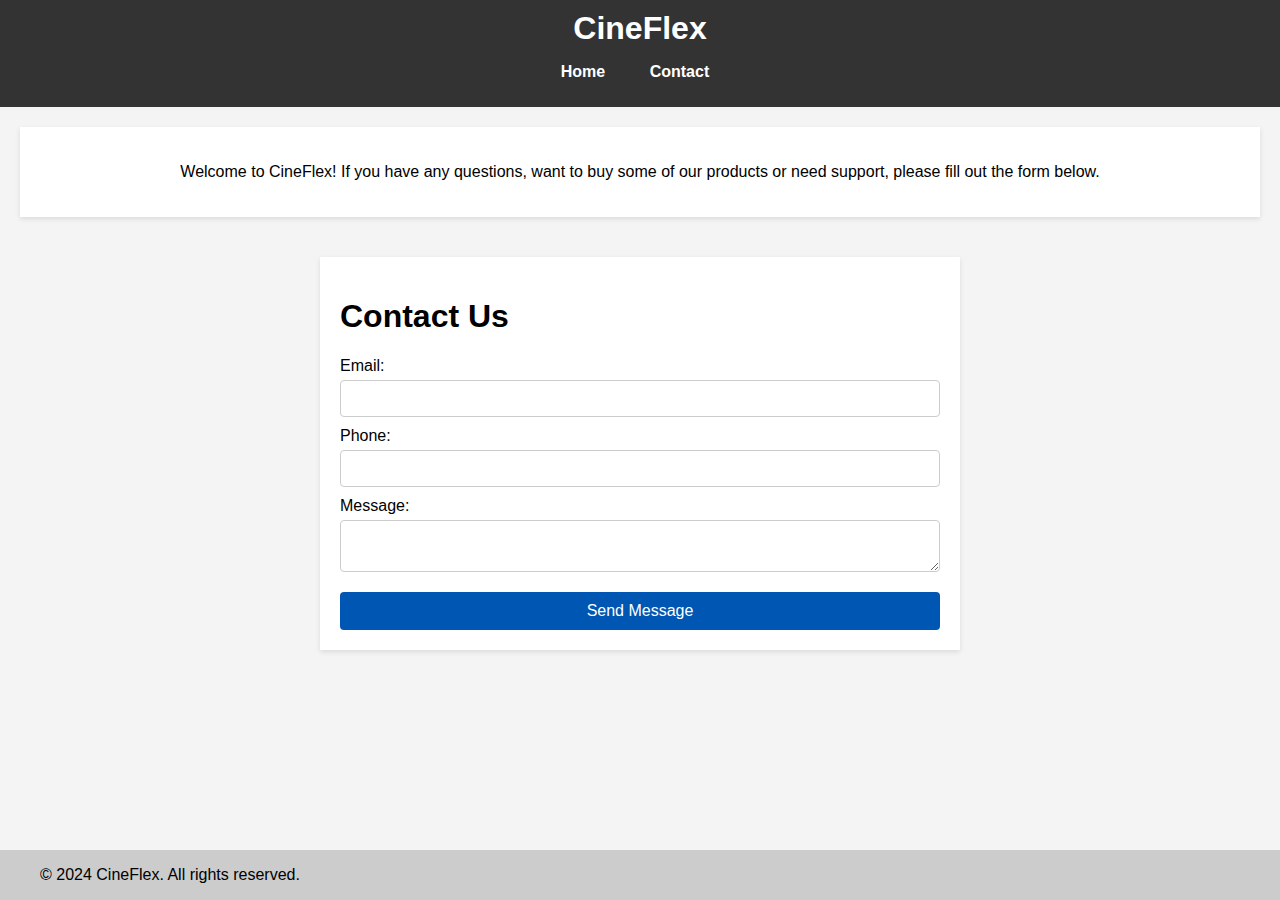
==== html/contact.html @ 0f55e385 "added some functions" ====
<!DOCTYPE html>
<html lang="en">
<head>
    <meta charset="UTF-8">
    <meta name="viewport" content="width=device-width, initial-scale=1.0">
    <title>CineFlex - Discover Movies</title>
    <link rel="stylesheet" href="../css/styles_contact.css">
    <link rel="stylesheet" href="../css/styles.css">
</head>
<body>
    <header class="header">
        <h1>CineFlex</h1>
        <nav>
            <ul>
                <li><a href="index.html">Home</a></li>
                <li><a href="contact.html">Contact</a></li>
            </ul>
        </nav>
    </header>
    <div class="message-box">
        <p>Welcome to CineFlex! If you have any questions, want to buy some of our products or need support, please fill out the form below.</p>
    </div>
    <div class="form-container">
        <h1>Contact Us</h1>
        <form id="contactForm">
            <label for="email">Email:</label>
            <input type="email" id="email" name="email" required>

            <label for="phone">Phone:</label>
            <input type="tel" id="phone" name="phone">

            <label for="message">Message:</label>
            <textarea id="message" name="message" required></textarea>

            <button type="submit">Send Message</button>
        </form>
    </div>
    <footer>
    <script src="../js/contact.js"></script>

</body>
<footer>
    <p>  &copy; 2024 CineFlex. All rights reserved.</p>
</footer>
</html>
---- css/styles_contact.css ----
body, html {
    margin: 0;
    padding: 0;
    height: 100%;
    font-family: Arial, sans-serif;
    background-color: #f0f0f0;
}

.header {
    background-color: #333;
    color: white;
    padding: 10px 20px;
    text-align: center;
}

.header a {
    color: white;
    text-decoration: none;
    padding: 0 15px;
}

.message-box {
    text-align: center;
    padding: 20px;
    background-color: #ffffff;
    box-shadow: 0 2px 5px rgba(0,0,0,0.1);
    margin: 20px;
}

.form-container {
    background-color: #ffffff;
    width: 50%; /* Wider form */
    max-width: 600px; /* Limiting max width */
    padding: 20px;
    box-shadow: 0 2px 5px rgba(0,0,0,0.1);
    margin: 20px auto; /* Centering the form */
}

form {
    display: flex;
    flex-direction: column;
}

label {
    margin-bottom: 5px;
}

input[type="email"], input[type="tel"], textarea {
    padding: 10px;
    margin-bottom: 10px;
    border: 1px solid #ccc;
    border-radius: 4px;
}

button {
    background-color: #0056b3;
    color: white;
    border: none;
    padding: 10px 15px;
    font-size: 16px;
    cursor: pointer;
    border-radius: 4px;
    margin-top: 10px;
}

footer {
    background-color: #333;
    color: white;
    text-align: center;
    padding: 10px;
    position: fixed;
    bottom: 0;
    width: 100%;
}
---- css/styles.css ----
/* General Body and HTML Styling */
body, html {
    height: 100%;
    margin: 0;
    padding: 0;
    display: flex;
    flex-direction: column;
    font-family: 'Arial', sans-serif; /* Ensures a clean, modern font is used */
    background-color: #f4f4f4; /* Light grey background for slight contrast */
}

main {
    flex-grow: 1; 
}

footer {
    height: 50px; 
    width: 100%;
    background-color: #ccc;
    padding-left: 20px; 
    color: #000; 
    display: flex;
    align-items: center; 
    box-sizing: border-box; 
}


/* Header Styling */
header {
    background-color: #333;
    color: #fff;
    padding: 10px 20px;
    text-align: center;
}

header h1 {
    margin: 0;
}

/* Navigation Styling */
nav ul {
    list-style-type: none;
    padding: 0;
}

nav ul li {
    display: inline;
    margin-right: 10px;
}

nav a {
    color: #fff;
    text-decoration: none;
    font-weight: bold;
}

/* Search Input Styling */
#search-area input[type="search"] {
    padding: 8px;
    width: 300px; /* Fixed width for the search box */
    margin: 10px 0;
    border-radius: 5px;
    border: none;
    box-shadow: 0 2px 5px rgba(0, 0, 0, 0.1);
}

#search-area {
    display: flex;
    justify-content: left; /* Centra el campo de búsqueda horizontalmente */
    padding: 20px 20px; /* Añade espacio arriba y abajo para centrarlo verticalmente */
    margin: 10px 20px; /* Añade espacio a los lados para evitar que el campo toque los bordes */
}

#movie-search {
    width: 80%; /* Ajusta el ancho del campo de búsqueda */
    padding: 10px; /* Añade un poco de relleno interno para que el texto no esté tan pegado */
    font-size: 16px; /* Aumenta el tamaño de la fuente para mejor legibilidad */
    border: 1px solid #ccc; /* Añade un borde sutil */
    border-radius: 5px; /* Redondea las esquinas del campo de búsqueda */
}


/* Responsive image settings */
.movie-image {
    max-width: 100%; /* Limits the image to not exceed the width of its container */
    height: auto; /* Maintains the aspect ratio */
    display: block; /* Removes bottom space */
}

@media (max-width: 600px) {
    #search-area input[type="search"] {
        width: 100%; /* Full width on smaller screens */
    }

    .movie {
        width: 100%; /* Make each movie box take full width */
    }
}


#movie-grid {
    display: flex;
    flex-wrap: wrap;
    justify-content: center; /* Center the items on the page */
    gap: 20px;
    padding: 20px;
}

.movie {
    display: flex;
    flex-direction: column;
    background-color: #fff;
    box-shadow: 0 4px 6px rgba(0, 0, 0, 0.1);
    border-radius: 8px;
    overflow: hidden;
    width: 220px;
    margin: 10px;
    transition: transform 0.5s ease, opacity 0.5s ease;
    opacity: 1;
}

.movie.hide {
    transform: scale(0.5); /* Reduce el tamaño para dar un efecto de desaparición */
    opacity: 0; /* Hace que la película sea totalmente transparente */
    height: 0;
    overflow: hidden;
    margin: 0; /* Elimina márgenes durante la transición */
    padding: 0; /* Elimina rellenos durante la transición */
}


.movie img {
    width: 100%; /* ensures the image takes the full width of the container */
    height: 300px; /* fixed height for all images */
    object-fit: cover; /* ensures the image covers the area, cropping it if necessary */
}

.movie h2 {
    margin: 10px 0 5px;
    padding: 0 10px;
    font-size: 1.2em; /* Adjust font size as necessary */
}

.movie p {
    padding: 0 10px;
    font-size: 0.9em;
    color: #666;
}


.movie:hover {
    transform: scale(1.03); /* Slight scale-up effect */
    transition: transform 0.3s ease-in-out;
}
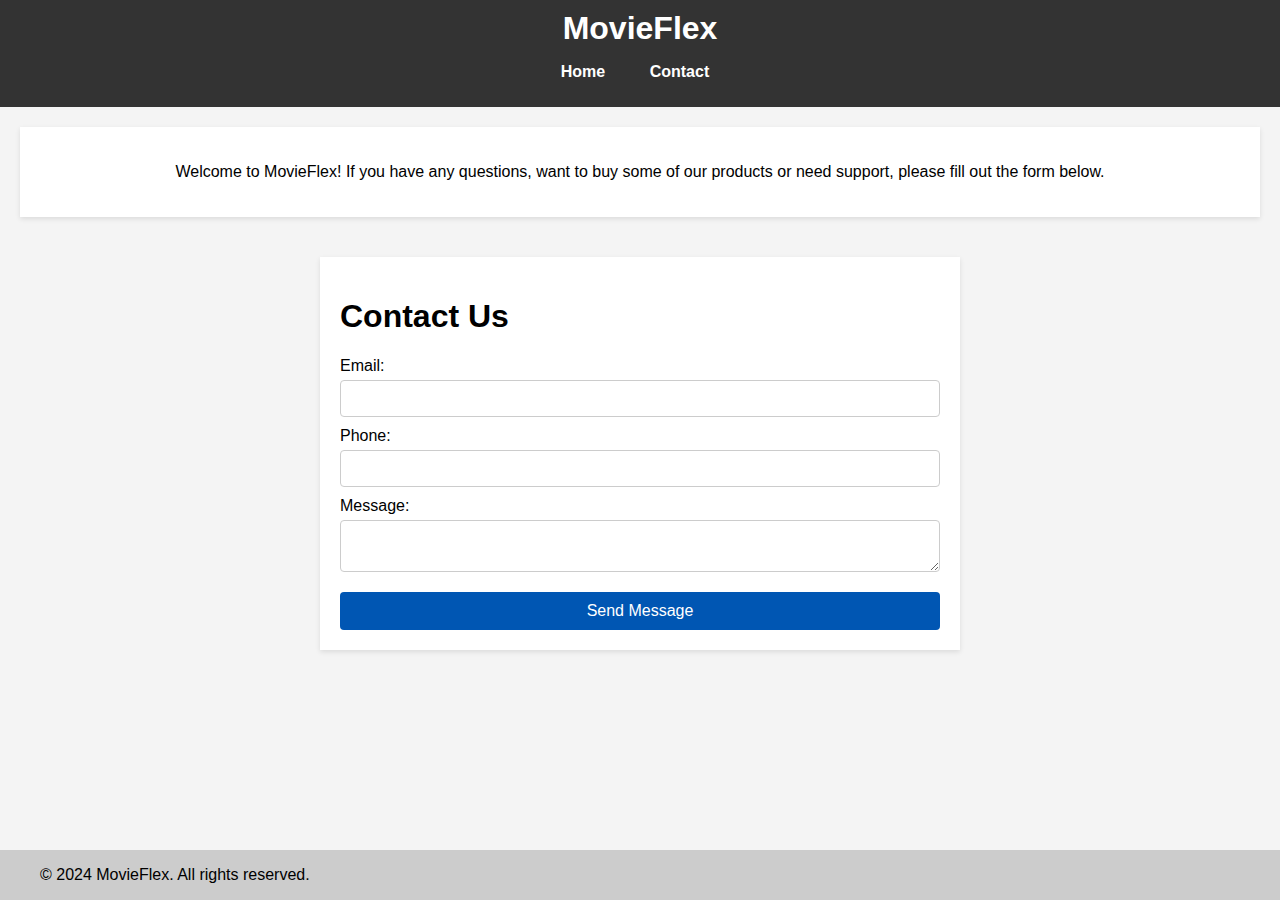
==== commit c7b7b94e: "Improved filter" ====
--- a/html/contact.html
+++ b/html/contact.html
@@ -3,13 +3,13 @@
 <head>
     <meta charset="UTF-8">
     <meta name="viewport" content="width=device-width, initial-scale=1.0">
-    <title>CineFlex - Discover Movies</title>
+    <title>MovieFlex - Discover Movies</title>
     <link rel="stylesheet" href="../css/styles_contact.css">
     <link rel="stylesheet" href="../css/styles.css">
 </head>
 <body>
     <header class="header">
-        <h1>CineFlex</h1>
+        <h1>MovieFlex</h1>
         <nav>
             <ul>
                 <li><a href="index.html">Home</a></li>
@@ -18,7 +18,7 @@
         </nav>
     </header>
     <div class="message-box">
-        <p>Welcome to CineFlex! If you have any questions, want to buy some of our products or need support, please fill out the form below.</p>
+        <p>Welcome to MovieFlex! If you have any questions, want to buy some of our products or need support, please fill out the form below.</p>
     </div>
     <div class="form-container">
         <h1>Contact Us</h1>
@@ -40,6 +40,6 @@
 
 </body>
 <footer>
-    <p>  &copy; 2024 CineFlex. All rights reserved.</p>
+    <p>  &copy; 2024 MovieFlex. All rights reserved.</p>
 </footer>
 </html>
